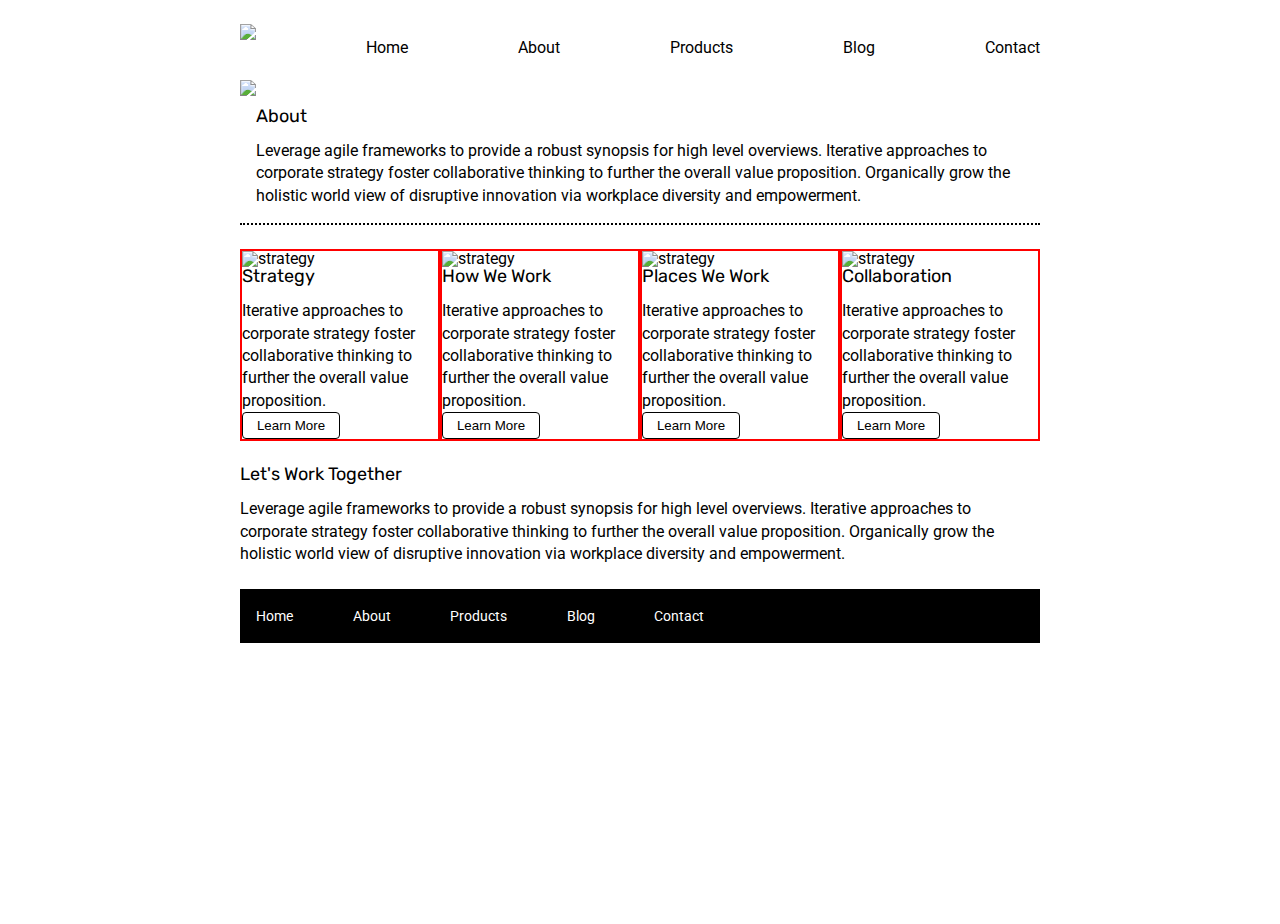
==== about.html @ 78647e17 "Majority of About page finished, working on flexbox" ====
<!doctype html>

<html lang="en">
<head>
  <meta charset="utf-8">

  <title>Sprint Challenge - About</title>

  <link href="https://fonts.googleapis.com/css?family=Roboto|Rubik" rel="stylesheet">
  <link rel="stylesheet" href="css/index.css">

</head>

<body>
  <div class="container about-page">

    <nav class="navTop">
      <img src="img/lambda-black.png">
      <a href="index.html">Home</a>
      <a href="about.html">About</a>
      <a href="#">Products</a>
      <a href="#">Blog</a>
      <a href="#">Contact</a>
    </nav>
    
    <img src="img/jumbo-about.png">

    
     <section class="aboutTop">

      <h2>About</h2>

      <p>Leverage agile frameworks to provide a robust synopsis for high level overviews. Iterative approaches to corporate strategy foster collaborative thinking to further the overall value proposition. Organically grow the holistic world view of disruptive innovation via workplace diversity and empowerment.</p>

     </section>
    <section class="aboutMid">

    <div>
      <img src="img/about-plan.png" alt="strategy">

      <h2>Strategy</h2>
      
      <p>Iterative approaches to corporate strategy foster collaborative thinking to further the overall value proposition.<p>

      <button>Learn More</button>
    </div>


<div>
    <img src="img/about-working.png" alt="strategy">
    
    <h2>How We Work</h2>
    
    <p>Iterative approaches to corporate strategy foster collaborative thinking to further the overall value proposition.<p>

    <button>Learn More</button>
    </div>

<div>
    <img src="img/about-office.png" alt="strategy">
    
    <h2>Places We Work</h2>

    <p>Iterative approaches to corporate strategy foster collaborative thinking to further the overall value proposition.<p>

    <button>Learn More</button>
    </div>

    <div>
    <img src="img/about-meeting.png" alt="strategy">
    
    <h2>Collaboration</h2>
    
    <p>Iterative approaches to corporate strategy foster collaborative thinking to further the overall value proposition.<p>

    <button>Learn More</button>
    </div>
  </section>

    <section class="aboutBottom">
    <h2>Let's Work Together</h2>

    <p>Leverage agile frameworks to provide a robust synopsis for high level overviews. Iterative approaches to corporate strategy foster collaborative thinking to further the overall value proposition. Organically grow the holistic world view of disruptive innovation via workplace diversity and empowerment.<p>

    </section>
        
      <footer>
        <nav>
          <a href="index.html">Home</a>
          <a href="#">About</a>
          <a href="#">Products</a>
          <a href="#">Blog</a>
          <a href="#">Contact</a>
        </nav>
      </footer>
    </div><!-- container -->        
</body>
</html>
---- css/index.css ----
/* http://meyerweb.com/eric/tools/css/reset/ 
   v2.0 | 20110126
   License: none (public domain)
*/

html, body, div, span, applet, object, iframe,
h1, h2, h3, h4, h5, h6, p, blockquote, pre,
a, abbr, acronym, address, big, cite, code,
del, dfn, em, img, ins, kbd, q, s, samp,
small, strike, strong, sub, sup, tt, var,
b, u, i, center,
dl, dt, dd, ol, ul, li,
fieldset, form, label, legend,
table, caption, tbody, tfoot, thead, tr, th, td,
article, aside, canvas, details, embed, 
figure, figcaption, footer, header, hgroup, 
menu, nav, output, ruby, section, summary,
time, mark, audio, video {
	margin: 0;
	padding: 0;
	border: 0;
	font-size: 100%;
	font: inherit;
	vertical-align: baseline;
}
/* HTML5 display-role reset for older browsers */
article, aside, details, figcaption, figure, 
footer, header, hgroup, menu, nav, section {
	display: block;
}
body {
	line-height: 1;
}
ol, ul {
	list-style: none;
}
blockquote, q {
	quotes: none;
}
blockquote:before, blockquote:after,
q:before, q:after {
	content: '';
	content: none;
}
table {
	border-collapse: collapse;
	border-spacing: 0;
}

* {
    box-sizing: border-box;
    max-width: 100%;
}

html, body {
    height: 100%;
    font-family: 'Roboto', sans-serif;
}

h1, h2, h3, h4, h5 {
    font-size: 18px;
    margin-bottom: 15px;
    font-family: 'Rubik', sans-serif;
}

p {
    line-height: 1.4;
}

.container {
    width: 800px;
    margin: 0 auto;
}

.navTop{
    display: flex;
    justify-content: space-between;
    margin-top: 3%;
    margin-bottom: 3%;
}

.navTop a{
    text-decoration: none;
    color: black;
    padding: 2% 0 0 0;
}

.top-content {
    display: flex;
    flex-wrap: wrap;
    justify-content: space-evenly;
    margin-bottom: 20px;
    border-bottom: 1px dashed black;
}

.top-content .text-container {
    width: 48%;
    padding: 2% 1%;
    padding-bottom: 20px;  
}

.middle-content {
    margin-bottom: 20px;
    border-bottom: 1px dashed black;
}

.middle-content h2 {
    padding: 0 2%;
    margin-bottom: 0;
}

.middle-content .boxes {
    display: flex;
    flex-wrap: wrap;
    justify-content: space-evenly;
}

.middle-content .boxes .box {
    width: 12.5%;
    height: 100px;
    background: black;
    margin: 20px 2.5%;
    color: white;
    display: flex;
    align-items: center;
    justify-content: center;
}

/*---BOXES---*/

.box1{
    width: 12.5%;
    height: 100px;
    background: teal;
    margin: 20px 2.5%;
    color: white;
    display: flex;
    align-items: center;
    justify-content: center;
}

.box2 {
    width: 12.5%;
    height: 100px;
    background: gold;
    margin: 20px 2.5%;
    color: white;
    display: flex;
    align-items: center;
    justify-content: center;
}

.box3 {
    width: 12.5%;
    height: 100px;
    background: cadetblue;
    margin: 20px 2.5%;
    color: white;
    display: flex;
    align-items: center;
    justify-content: center;
}

.box4 {
    width: 12.5%;
    height: 100px;
    background: coral;
    margin: 20px 2.5%;
    color: white;
    display: flex;
    align-items: center;
    justify-content: center;
}

.box5 {
    width: 12.5%;
    height: 100px;
    background: crimson;
    margin: 20px 2.5%;
    color: white;
    display: flex;
    align-items: center;
    justify-content: center;
}

.box6 {
    width: 12.5%;
    height: 100px;
    background: forestgreen;
    margin: 20px 2.5%;
    color: white;
    display: flex;
    align-items: center;
    justify-content: center;
}

.box7 {
    width: 12.5%;
    height: 100px;
    background: darkorchid;
    margin: 20px 2.5%;
    color: white;
    display: flex;
    align-items: center;
    justify-content: center;
}

.box8 {
    width: 12.5%;
    height: 100px;
    background: hotpink;
    margin: 20px 2.5%;
    color: white;
    display: flex;
    align-items: center;
    justify-content: center;
}

.box9 {
    width: 12.5%;
    height: 100px;
    background: indigo;
    margin: 20px 2.5%;
    color: white;
    display: flex;
    align-items: center;
    justify-content: center;
}

.box10 {
    width: 12.5%;
    height: 100px;
    background: dodgerblue;
    margin: 20px 2.5%;
    color: white;
    display: flex;
    align-items: center;
    justify-content: center;
}

/*---BOXES---*/

.bottom-content {
    display: flex;
    margin: 0 2% 20px;
    justify-content: space-around;
}

.bottom-content .text-container {
    padding-right: 4%;
}

.bottom-content .text-container:last-child {
    padding-right: 0;
}

footer {
    width: 100%;
    background: black;
}

footer nav {
    width: 60%;
    display: flex;
    justify-content: space-between;
    align-items: center;
    padding: 20px 2%;
    font-size: 14px;
}

footer nav a {
    color: white;
    text-decoration: none;
}

/*About page*/

.aboutTop{
    margin-top: 1%;
    margin-bottom: 3%;

    padding: 0 3% 2% 2%;
    border-bottom: dotted 2px black;
}

.aboutMid{
    display: flex;
}

.aboutMid div{
width: 30%;
border: red solid 2px;
}

button{
    background: white;
    border-radius: 4px;
    border: black solid 1px;
    width: 50%;
    height: 3vh;
}

.aboutBottom{
    margin-top: 3%;
    margin-bottom: 3%;
}
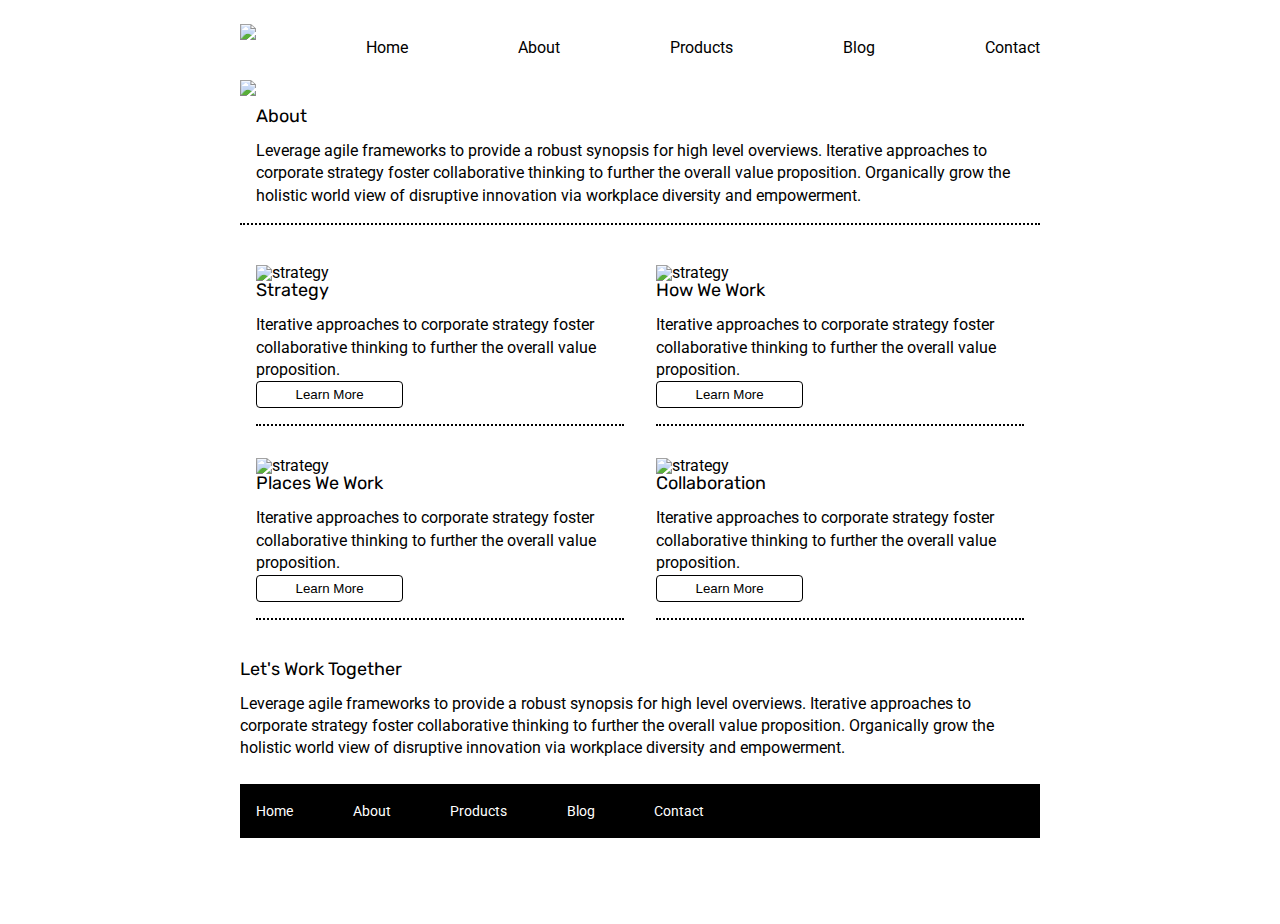
==== commit 636ba8c0: "Project MVP completion" ====
--- a/about.html
+++ b/about.html
@@ -46,53 +46,54 @@
     </div>
 
 
-<div>
-    <img src="img/about-working.png" alt="strategy">
-    
-    <h2>How We Work</h2>
-    
-    <p>Iterative approaches to corporate strategy foster collaborative thinking to further the overall value proposition.<p>
+    <div>
+      <img src="img/about-working.png" alt="strategy">
+      
+      <h2>How We Work</h2>
+      
+      <p>Iterative approaches to corporate strategy foster collaborative thinking to further the overall value proposition.<p>
 
-    <button>Learn More</button>
-    </div>
-
-<div>
-    <img src="img/about-office.png" alt="strategy">
-    
-    <h2>Places We Work</h2>
-
-    <p>Iterative approaches to corporate strategy foster collaborative thinking to further the overall value proposition.<p>
-
-    <button>Learn More</button>
+      <button>Learn More</button>
     </div>
 
     <div>
-    <img src="img/about-meeting.png" alt="strategy">
-    
-    <h2>Collaboration</h2>
-    
-    <p>Iterative approaches to corporate strategy foster collaborative thinking to further the overall value proposition.<p>
+      <img src="img/about-office.png" alt="strategy">
+      
+      <h2>Places We Work</h2>
 
-    <button>Learn More</button>
+      <p>Iterative approaches to corporate strategy foster collaborative thinking to further the overall value proposition.<p>
+
+      <button>Learn More</button>
     </div>
-  </section>
+
+    <div>
+      <img src="img/about-meeting.png" alt="strategy">
+      
+      <h2>Collaboration</h2>
+      
+      <p>Iterative approaches to corporate strategy foster collaborative thinking to further the overall value proposition.<p>
+
+      <button>Learn More</button>
+    </div>
+
+    </section>
 
     <section class="aboutBottom">
-    <h2>Let's Work Together</h2>
+      <h2>Let's Work Together</h2>
 
-    <p>Leverage agile frameworks to provide a robust synopsis for high level overviews. Iterative approaches to corporate strategy foster collaborative thinking to further the overall value proposition. Organically grow the holistic world view of disruptive innovation via workplace diversity and empowerment.<p>
+      <p>Leverage agile frameworks to provide a robust synopsis for high level overviews. Iterative approaches to corporate strategy foster collaborative thinking to further the overall value proposition. Organically grow the holistic world view of disruptive innovation via workplace diversity and empowerment.<p>
 
     </section>
         
-      <footer>
-        <nav>
-          <a href="index.html">Home</a>
-          <a href="#">About</a>
-          <a href="#">Products</a>
-          <a href="#">Blog</a>
-          <a href="#">Contact</a>
-        </nav>
-      </footer>
-    </div><!-- container -->        
+    <footer>
+      <nav>
+        <a href="index.html">Home</a>
+        <a href="#">About</a>
+        <a href="#">Products</a>
+        <a href="#">Blog</a>
+        <a href="#">Contact</a>
+      </nav>
+    </footer>
+  </div><!-- container -->        
 </body>
 </html>--- a/css/index.css
+++ b/css/index.css
@@ -285,18 +285,24 @@
 
 .aboutMid{
     display: flex;
+    flex-wrap: wrap;
+    justify-content: space-evenly;
+
 }
 
 .aboutMid div{
-width: 30%;
-border: red solid 2px;
+flex-flow: row wrap;
+width: 46%;
+padding-bottom: 2%;
+margin: 2%;
+border-bottom: 2px black dotted;
 }
 
 button{
     background: white;
     border-radius: 4px;
     border: black solid 1px;
-    width: 50%;
+    width: 40%;
     height: 3vh;
 }
 
